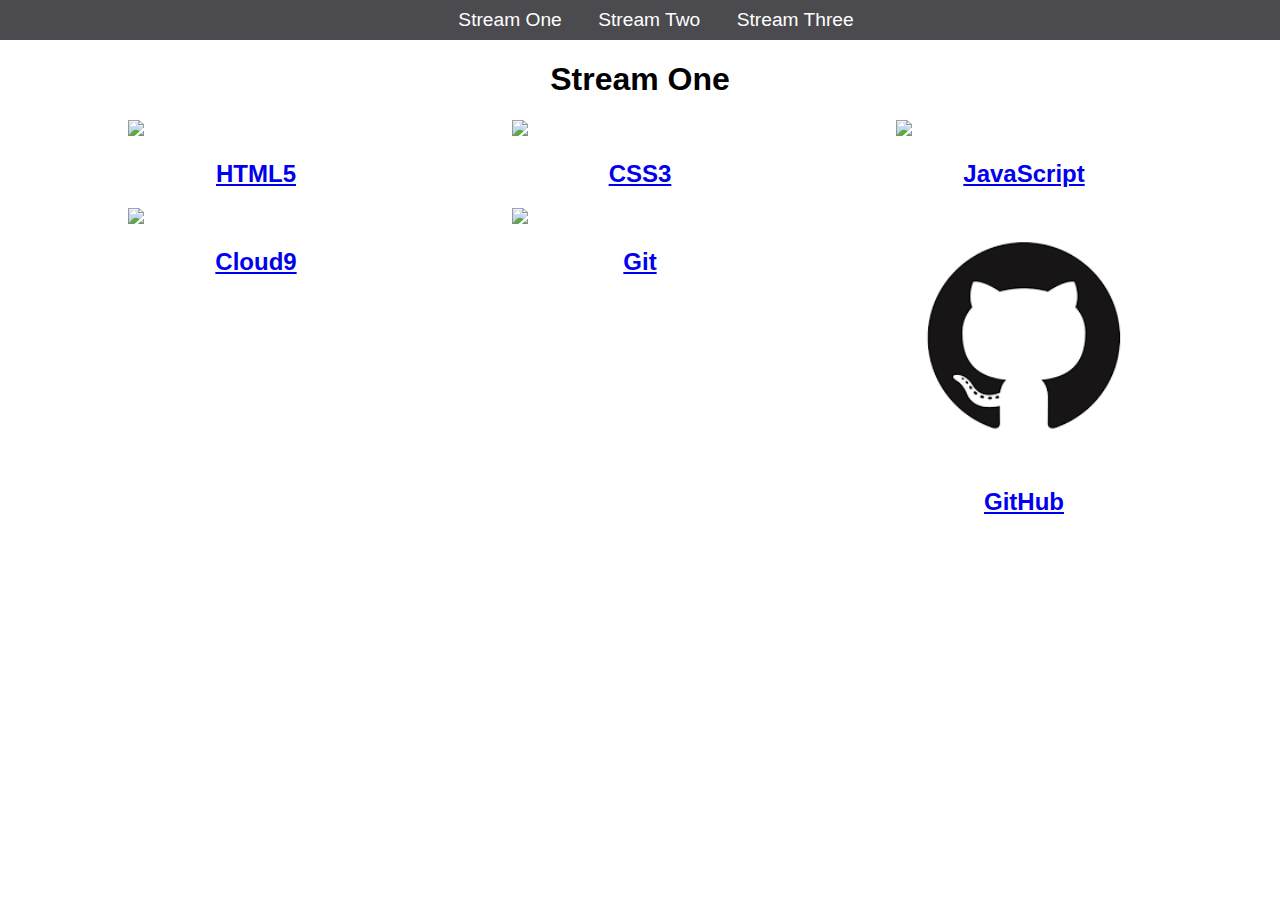
==== index.html @ 8eb8fbb7 "Rename stream-one.html to index.html" ====
<!DOCTYPE html>
<html>
	<head>
		<title>
			Hello World
		</title>
		<link rel="stylesheet" href="css/style.css" type="text/css" />
	</head>
	<body>
		<nav>
			<ul>
				<li><a href="stream-one.html">Stream One</a></li>
				<li><a href="stream-two.html">Stream Two</a></li>
				<li><a href="stream-three.html">Stream Three</a></li>
			</ul>
		</nav>
		<h1>Stream One</h1>
		<div class="card">
			<a href="https://en.wikipedia.org/wiki/HTML5">
				<img src="https://www.w3.org/html/logo/downloads/HTML5_Logo_512.png"/>
				<h2>HTML5</h2>
			</a>
		</div>
		<div class="card">
			<a href="https://en.wikipedia.org/wiki/Cascading_Style_Sheets">
				<img src="https://fthmb.tqn.com/zrcb1zA4Vi47uULJhJKJdcshBgk=/1024x1024/filters:fill(auto,1)/css3-57b597e85f9b58b5c2b338de.png"/>
				<h2>CSS3</h2>
			</a>
		</div>
		<div class="card">
			<a href="https://en.wikipedia.org/wiki/JavaScript">
				<img src="https://upload.wikimedia.org/wikipedia/commons/6/6a/JavaScript-logo.png"/>
				<h2>JavaScript</h2>
			</a>
		</div>
		<div class="card">
			<a href="https://en.wikipedia.org/wiki/Cloud9_IDE">
				<img src="http://www.stickpng.com/assets/images/5847eb34cef1014c0b5e484b.png"/>
				<h2>Cloud9</h2>
			</a>
		</div>
		<div class="card">
			<a href="https://en.wikipedia.org/wiki/Git">
				<img src="https://git-scm.com/images/logos/downloads/Git-Icon-1788C.png"/>
				<h2>Git</h2>
			</a>
		</div>
		<div class="card">
			<a href="https://en.wikipedia.org/wiki/GitHub">
				<img src="[data-uri]"/>
				<h2>GitHub</h2>
			</a>
		</div>
	</body>
</html>
---- css/style.css ----
body {
    margin: 0;
    padding: 0;
    font-family: 'Oswald', sans-serif;
}

nav ul {
    list-style: none; 
    background-color: #4a4a4f;
    text-align: center;
    margin: 0;
    padding: 0;
}

nav li {
    font-size: 1.2em;
    line-height: 40px;
    height: 40px;
    display: inline-block;
    margin-left: 2.5%;
}

nav a {
    text-decoration: none;
    color: #ffffff;
    display: block;
}

nav a:hover {
    background-color: #ffffff;
    color: #4a4a4f;
}

.card {
    float: left;
    width: 20%;
    margin-left: 10%;
}

.card a {
    text-align: center;
}

img {
    width: 100%;
}

h1 {
    text-align: center;
}
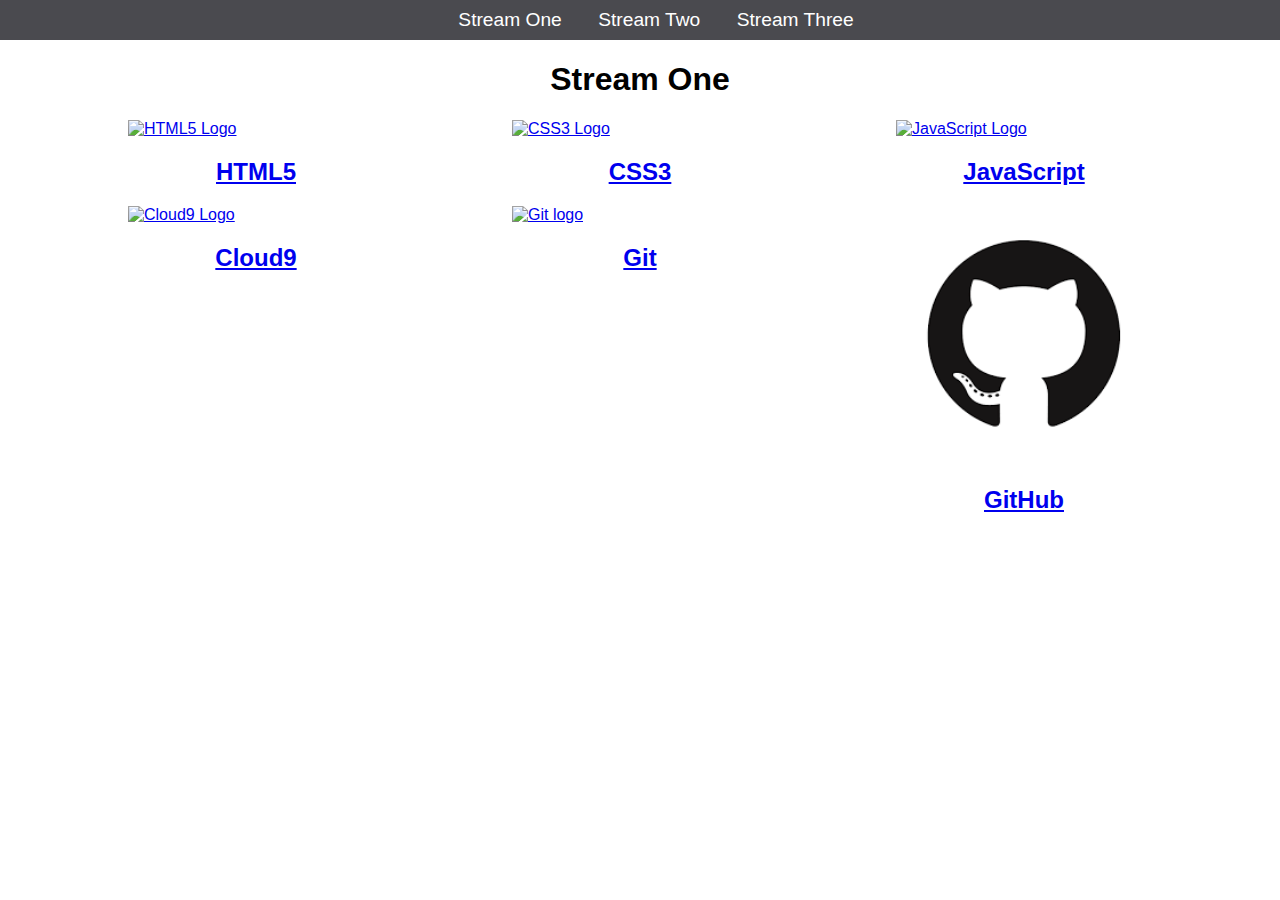
==== commit 0c065a5e: "Add alt tags" ====
--- a/index.html
+++ b/index.html
@@ -9,7 +9,7 @@
 	<body>
 		<nav>
 			<ul>
-				<li><a href="stream-one.html">Stream One</a></li>
+				<li><a href="index.html">Stream One</a></li>
 				<li><a href="stream-two.html">Stream Two</a></li>
 				<li><a href="stream-three.html">Stream Three</a></li>
 			</ul>
@@ -17,37 +17,37 @@
 		<h1>Stream One</h1>
 		<div class="card">
 			<a href="https://en.wikipedia.org/wiki/HTML5">
-				<img src="https://www.w3.org/html/logo/downloads/HTML5_Logo_512.png"/>
+				<img alt="HTML5 Logo" src="https://www.w3.org/html/logo/downloads/HTML5_Logo_512.png"/>
 				<h2>HTML5</h2>
 			</a>
 		</div>
 		<div class="card">
 			<a href="https://en.wikipedia.org/wiki/Cascading_Style_Sheets">
-				<img src="https://fthmb.tqn.com/zrcb1zA4Vi47uULJhJKJdcshBgk=/1024x1024/filters:fill(auto,1)/css3-57b597e85f9b58b5c2b338de.png"/>
+				<img alt="CSS3 Logo" src="https://fthmb.tqn.com/zrcb1zA4Vi47uULJhJKJdcshBgk=/1024x1024/filters:fill(auto,1)/css3-57b597e85f9b58b5c2b338de.png"/>
 				<h2>CSS3</h2>
 			</a>
 		</div>
 		<div class="card">
 			<a href="https://en.wikipedia.org/wiki/JavaScript">
-				<img src="https://upload.wikimedia.org/wikipedia/commons/6/6a/JavaScript-logo.png"/>
+				<img alt="JavaScript Logo" src="https://upload.wikimedia.org/wikipedia/commons/6/6a/JavaScript-logo.png"/>
 				<h2>JavaScript</h2>
 			</a>
 		</div>
 		<div class="card">
 			<a href="https://en.wikipedia.org/wiki/Cloud9_IDE">
-				<img src="http://www.stickpng.com/assets/images/5847eb34cef1014c0b5e484b.png"/>
+				<img alt="Cloud9 Logo" src="http://www.stickpng.com/assets/images/5847eb34cef1014c0b5e484b.png"/>
 				<h2>Cloud9</h2>
 			</a>
 		</div>
 		<div class="card">
 			<a href="https://en.wikipedia.org/wiki/Git">
-				<img src="https://git-scm.com/images/logos/downloads/Git-Icon-1788C.png"/>
+				<img alt="Git logo" src="https://git-scm.com/images/logos/downloads/Git-Icon-1788C.png"/>
 				<h2>Git</h2>
 			</a>
 		</div>
 		<div class="card">
 			<a href="https://en.wikipedia.org/wiki/GitHub">
-				<img src="[data-uri]"/>
+				<img alt="GitHub Logo" src="[data-uri]"/>
 				<h2>GitHub</h2>
 			</a>
 		</div>
